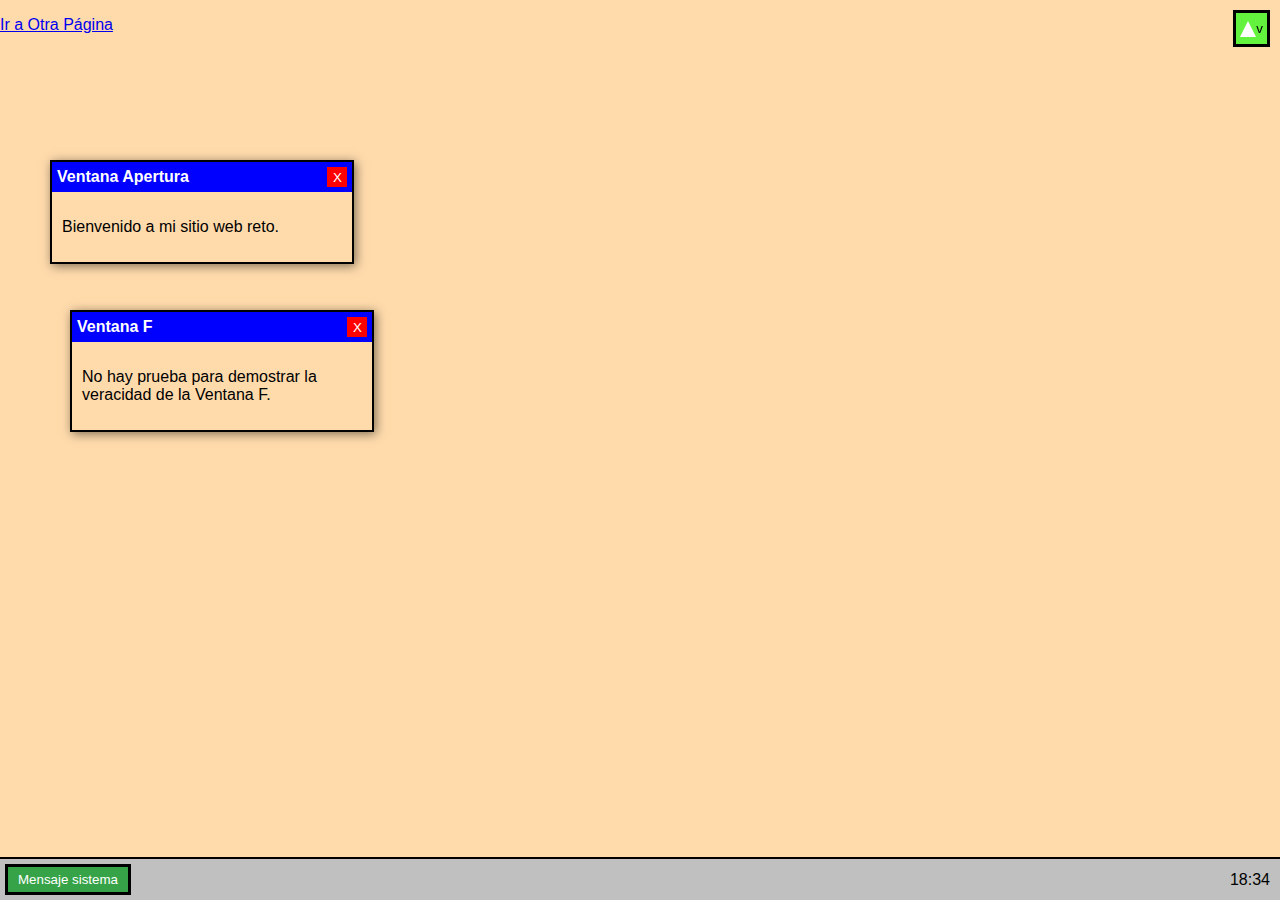
==== index.html @ 4f8c767c "entrar a la otra pagina" ====
<!DOCTYPE html>
<html lang="es">
<head>
    <meta charset="UTF-8">
    <meta name="viewport" content="width=device-width, initial-scale=1.0">
    <title>Mi Sitio Web 90s</title>
    <link rel="stylesheet" href="styles.css">
</head>
<body>
    <button class="top-right-button" onclick="openMainWindow()">v</button>
    <div class="window main-window" style="display:none;">
        <div class="title-bar">
            <span class="title">Ventana Principal</span>
        </div>
        <div class="content">
            <div class="decorative-container left-container"> <!-- Contenedor decorativo izquierdo -->
                <p>Decoración Izquierda</p>
            </div>
            <div class="center-content"> <!-- Contenido central -->
                <h1>Bienvenido a Mi Sitio Web</h1>
                <div class = "aplastador">
                    <div class="decorative-container x"> <!-- Decoración central -->
                        <h2>Tabla de Contenidos</h2>
                        <ol>
                            <li><a href="#" class="open-window" data-section="seccion1">Sección                                 1</a></li>
                            <li><a href="#" class="open-window" data-section="seccion2">Sección                                 2</a></li>
                            <li><a href="#" class="open-window" data-section="seccion3">Sección                                 3</a></li>
                        </ol>
                    </div>
                </div>

            </div>
            <div class="decorative-container right-container"> <!-- Contenedor decorativo derecho -->
                <p>Decoración Derecha</p>
            </div>
        </div>
    </div>

    <div class="window" style="top: 150px; left: 50px;">
        <div class="title-bar">
            <span class="title">Ventana Apertura</span>
            <button class="close-button">X</button>
        </div>
        <div class="content">
            <p>Bienvenido a mi sitio web reto.</p>
        </div>
    </div>

    <div class="window" style="top: 300px; left: 70px;">
        <div class="title-bar">
            <span class="title">Ventana F   </span>
            <button class="close-button">X</button>
        </div>
        <div class="content">
            <p>No hay prueba para demostrar la veracidad de la Ventana F.</p>
        </div>
    </div>

    <div class="taskbar">
        <button class="taskbar-button" onclick="openWindow()">Mensaje sistema</button>
        <div id="hora-actual" class="hora"></div>
    </div>
    <p><a href="/subpagina">Ir a Otra Página</a></p>
    <script src="frases.js"></script>
    <script src="script.js"></script>
</body>
</html>
---- styles.css ----
body {
    font-family: 'Arial', sans-serif;
    background-color: #ffdbac; /* Amarillo durazno */
    margin: 0;
    overflow: hidden; /* Evita el desplazamiento */
}

.window {
    position: absolute;
    width: 90%;
    max-width: 300px;
    border: 2px solid #000;
    background-color: #fff;
    box-shadow: 2px 2px 10px rgba(0, 0, 0, 0.5);
    margin: 10px auto;
}

.main-window {
    width: 90%;
    max-width: 800px;
    height: auto;
    max-height: 70%;
    top: 50px;
    left: 50%;
    transform: translateX(-50%);
    display: flex;
    flex-direction: column;
}

.title-bar {
    background-color: #0000ff; /* Azul */
    color: #fff;
    padding: 5px;
    display: flex;
    justify-content: space-between;
    align-items: center;
    cursor: move;
}

.title-bar .title {
    font-weight: bold;
}

.title-bar .close-button {
    background-color: #ff0000;
    color: #fff;
    border: none;
    width: 20px;
    height: 20px;
    text-align: center;
    cursor: pointer;
}

.content {
    padding: 10px;
    background-color: #ffdbac; /* Amarillo durazno */
    display: flex;
    flex-direction: column;
    justify-content: space-between;
    height: 100%;
}

.decorative-container {
    background-color: #c0c0c0;
    padding: 10px;
    box-shadow: inset 2px 2px 5px rgba(0, 0, 0, 0.5);
    margin: 0px 0;
    justify-content: space-between; /* Alinear al extremo derecho */

}

.aplastador {
    align-items: center; /* Centrado vertical */
    margin: 20px; /* Margen exterior */
    margin-bottom: 20px;
    border: dashed; /* Borde punteado */
    border-color: black; /* Color del borde */
    position: relative; /* Para posicionar correctamente los números */
}

ol {
    counter-reset: item; /* Restablecer el contador */
    list-style: none; /* Eliminar la numeración predeterminada */
    padding: 0%;
}

ol li {
    position: relative; /* Posición relativa para alinear correctamente el contenido */
}

li {
    justify-content: space-between;
}

ol li::before {
    counter-increment: item; /* Incrementar el contador */
    position: absolute; /* Posicionar absolutamente el número */
    right: 0; /* Alinear el número a la derecha */
    color: #000; /* Color del número */
    font-weight: bold; /* Negrita para el número */
}

.open-window {
    color:black;
    margin-right: 10px;
}
.center-content {
    width: 100%;
    text-align: center;
    display: flex;
    flex-direction: column;
}

.center-content h1 {
    margin-bottom: 20px;
}

.center-content img.landscape {
    width: 100%; /* Ocupará el 100% del ancho del contenedor */
    height: auto; /* Mantiene la proporción original */
    max-width: 600px; /* Tamaño máximo para la imagen */
    margin-bottom: 20px;
}

.taskbar {
    position: fixed;
    bottom: 0;
    width: 100%;
    background-color: #c0c0c0;
    padding: 5px;
    display: flex;
    justify-content: flex-start;
    align-items: center;
    border-top: 2px solid #000;
    justify-content: space-between;
}

.taskbar-button {
    background-color: #04981cba; /* Azul */
    color: #fff;
    border: solid;
    border-color: #000;
    padding: 5px 10px;
    cursor: pointer;
    margin-right: 5px;
}

/* Nuevos estilos para el div "x" */
.center-content .decorative-container.x {
    width: auto;
    background-color:  #c0c0c0;
    padding: 10px;
    text-align: center; /* Alineación del contenido de la tabla de contenidos */
    align-items: center; /* Centrado horizontal */
    justify-content: center; /* Centrado vertical */
}
/* Nuevos estilos para el div hora */
.taskbar .hora {
    background-color:  #c0c0c0;
    margin-right: 15px;
}

/* Media Queries para responsive design */
@media (min-width: 600px) {
    .main-window {
        flex-direction: column;
    }

    .content {
        flex-direction: row;
    }

    .center-content {
        width: 70%;
    }

    .decorative-container {
        width: 20%;
        margin: 0;
    }
}


/* Estilos para el botón en la esquina superior derecha */
.top-right-button {
    position: fixed;
    top: 10px;
    right: 10px;
    width: 37px;
    height: 37px;
    background-color:#0dff00a4; /* Color de fondo del botón */
    border: solid; /* Elimina el borde del botón */
    cursor: pointer; /* Cambia el cursor al pasar sobre el botón */
    display: flex;
    align-items: center;
    justify-content: center;
}

.top-right-button::before {
    content: '';
    width: 0;
    height: 0;
    border-left: 8px solid transparent;
    border-right: 8px solid transparent;
    border-bottom: 16px solid white; /* Color del borde del triángulo */
}

a {
    white-space: pre-wrap; /* Conserva los espacios y permite saltos de línea */
}
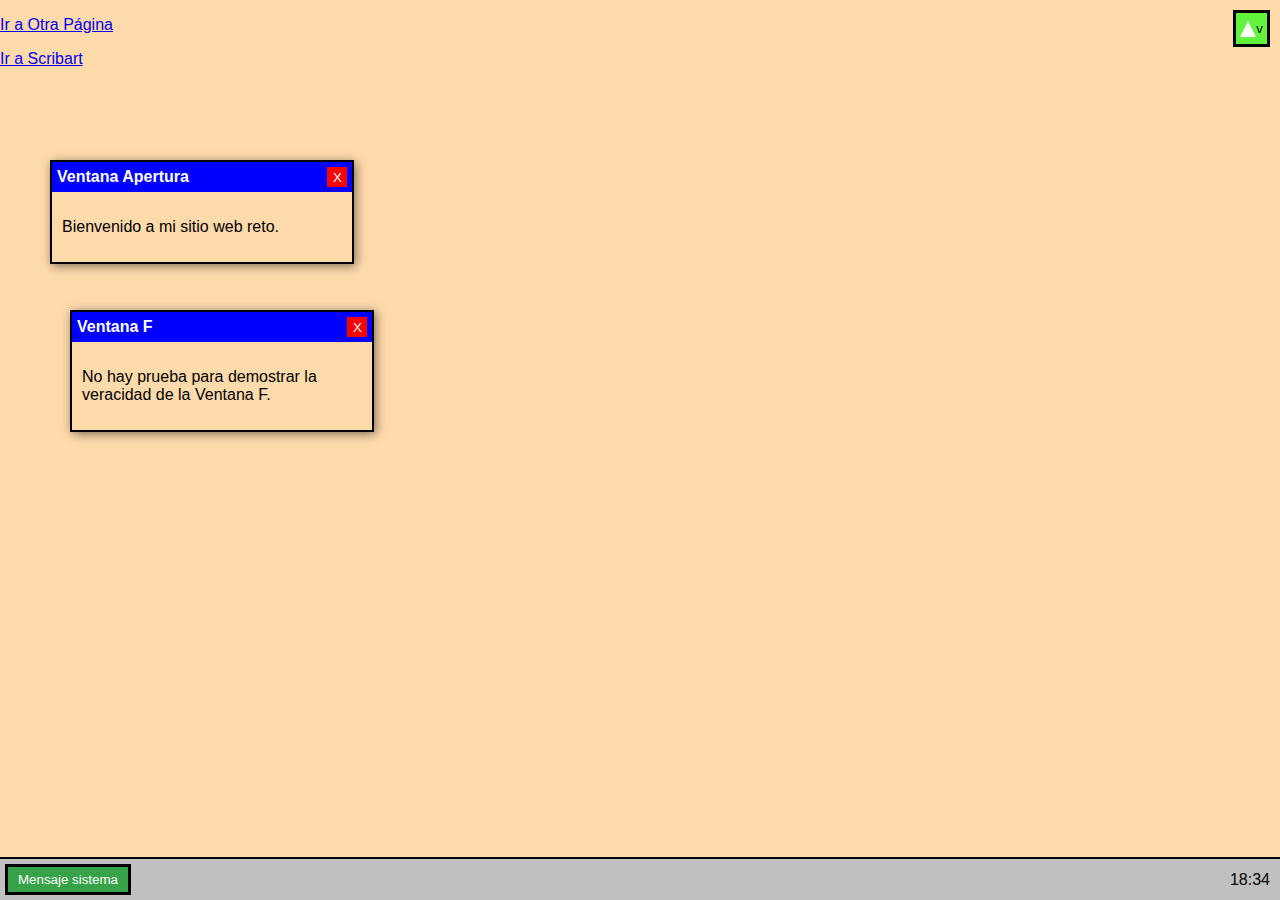
==== commit cddd3291: "Update index.html" ====
--- a/index.html
+++ b/index.html
@@ -61,6 +61,7 @@
         <div id="hora-actual" class="hora"></div>
     </div>
     <p><a href="/subpagina">Ir a Otra Página</a></p>
+    <p><a href="/mi-comic">Ir a Scribart</a></p>
     <script src="frases.js"></script>
     <script src="script.js"></script>
 </body>
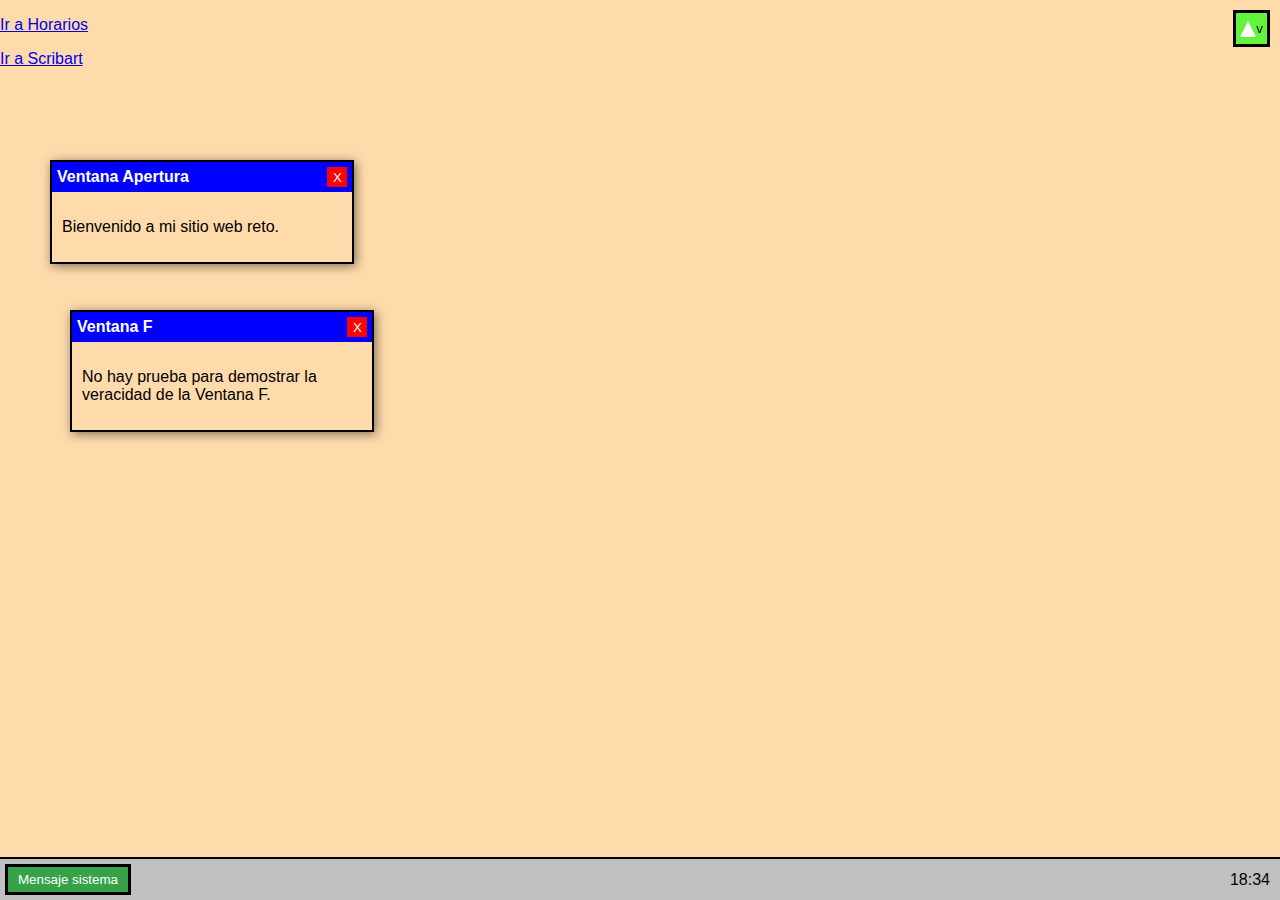
==== commit 9d1d27cb: "Contraseña para otra pagina" ====
--- a/index.html
+++ b/index.html
@@ -60,7 +60,19 @@
         <button class="taskbar-button" onclick="openWindow()">Mensaje sistema</button>
         <div id="hora-actual" class="hora"></div>
     </div>
-    <p><a href="/subpagina">Ir a Otra Página</a></p>
+    <p><a href="/subpagina" onclick="pedirContrasena()">Ir a Horarios</a></p>
+    <script>
+        function pedirContrasena() {
+            let contrasena = prompt("Ingrese la contraseña:");
+            let claveCorrecta = "057721"; // Cambiar esto por la contraseña
+        
+            if (contrasena === claveCorrecta) {
+                window.location.href = "/subpagina";
+            } else {
+                alert("Contraseña incorrecta. Intente de nuevo.");
+            }
+        }
+        </script>
     <p><a href="/mi-comic">Ir a Scribart</a></p>
     <script src="frases.js"></script>
     <script src="script.js"></script>
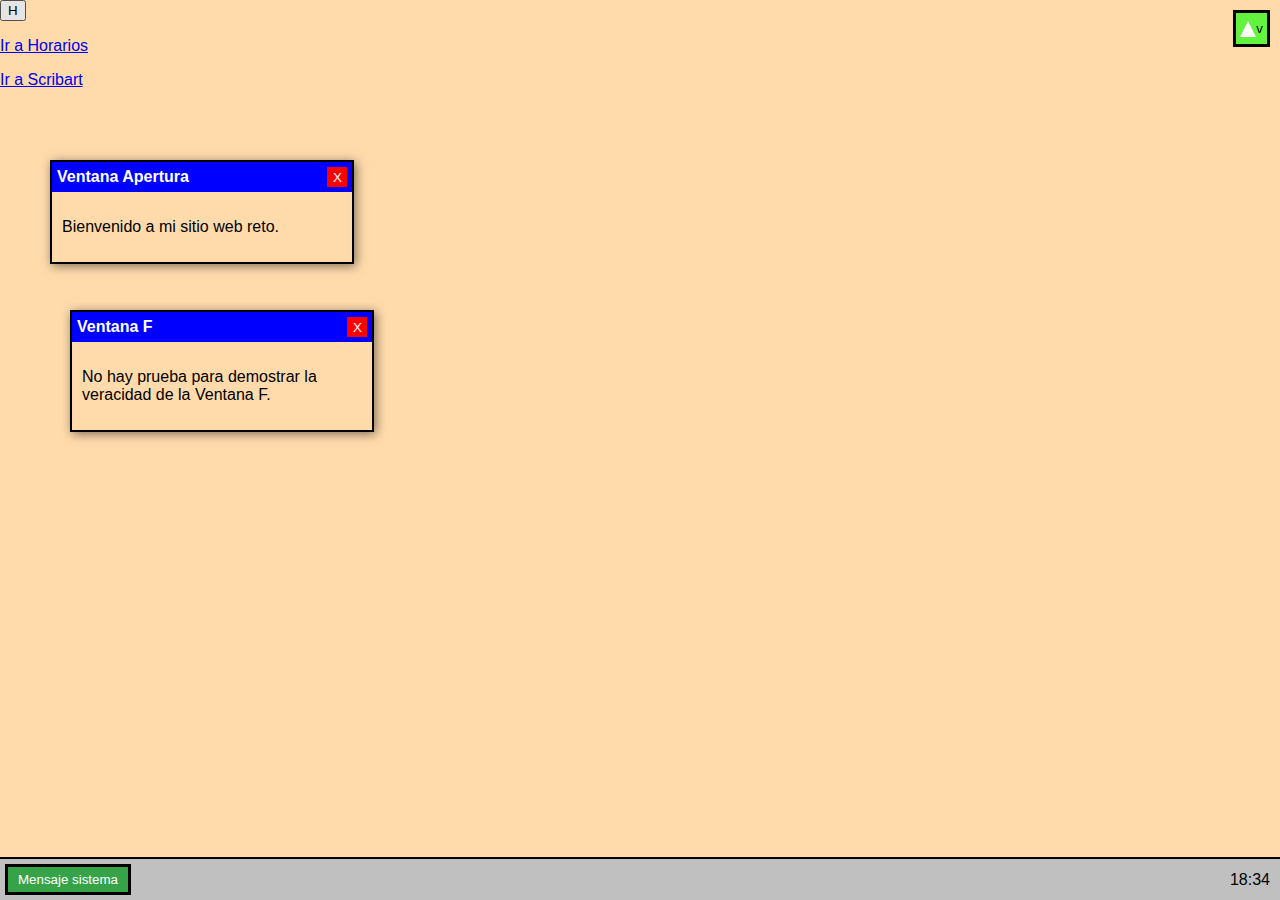
==== commit fec84ec2: "Mi horario pagina principal" ====
--- a/index.html
+++ b/index.html
@@ -8,6 +8,8 @@
 </head>
 <body>
     <button class="top-right-button" onclick="openMainWindow()">v</button>
+    <button id="mostrarHorarioButton">H</button>
+
     <div class="window main-window" style="display:none;">
         <div class="title-bar">
             <span class="title">Ventana Principal</span>
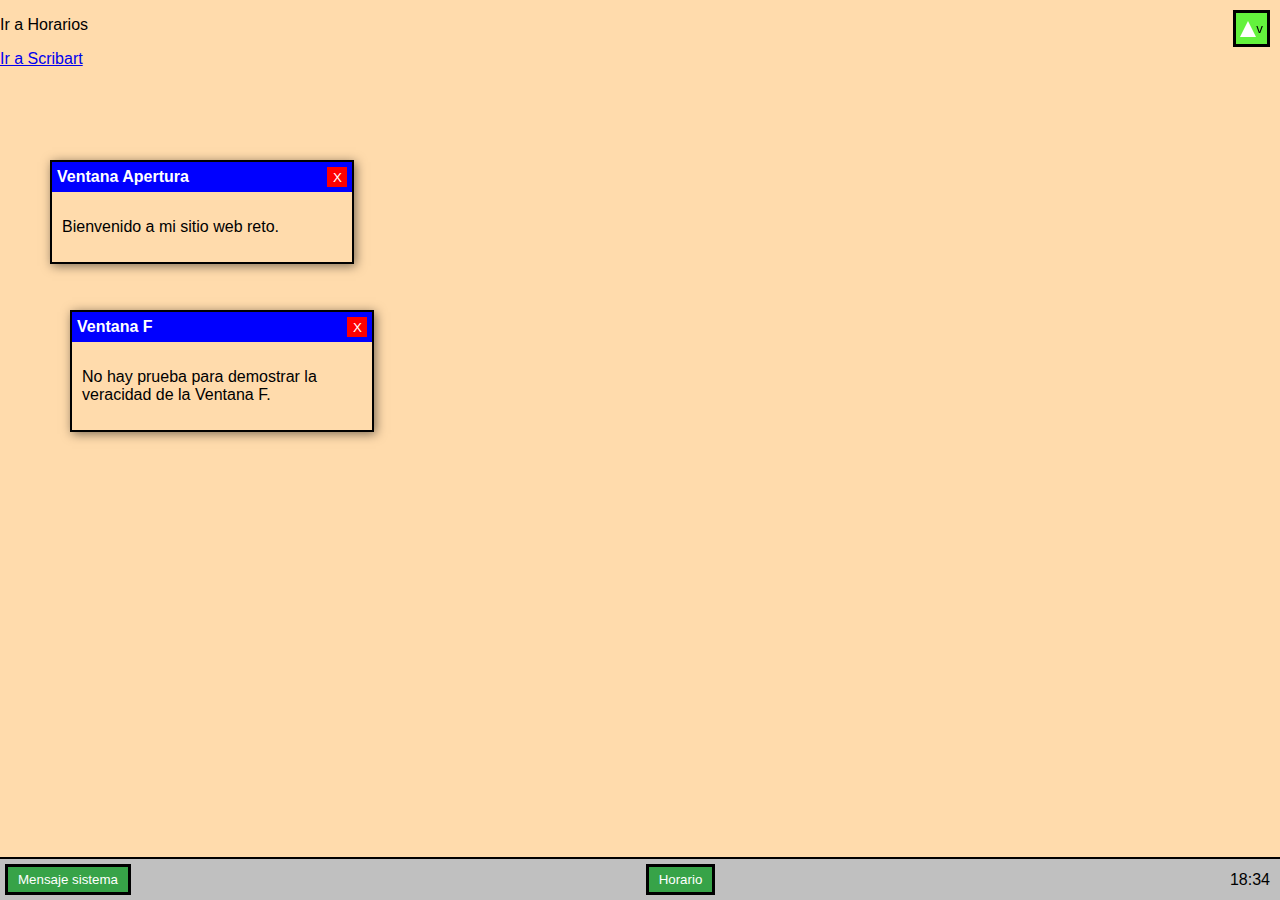
==== commit 21d61c9a: "Ventana principal cerrable y arrastrable" ====
--- a/index.html
+++ b/index.html
@@ -8,36 +8,37 @@
 </head>
 <body>
     <button class="top-right-button" onclick="openMainWindow()">v</button>
-    <button id="mostrarHorarioButton">H</button>
+    <!-- Este es el contenedor que se usará para insertar el horario -->
+    <div id="horario"></div>
 
     <div class="window main-window" style="display:none;">
         <div class="title-bar">
             <span class="title">Ventana Principal</span>
+            <button class="close-button">X</button> <!-- Botón de cerrar -->
         </div>
         <div class="content">
-            <div class="decorative-container left-container"> <!-- Contenedor decorativo izquierdo -->
+            <div class="decorative-container left-container">
                 <p>Decoración Izquierda</p>
             </div>
-            <div class="center-content"> <!-- Contenido central -->
+            <div class="center-content">
                 <h1>Bienvenido a Mi Sitio Web</h1>
-                <div class = "aplastador">
-                    <div class="decorative-container x"> <!-- Decoración central -->
+                <div class="aplastador">
+                    <div class="decorative-container x">
                         <h2>Tabla de Contenidos</h2>
                         <ol>
-                            <li><a href="#" class="open-window" data-section="seccion1">Sección                                 1</a></li>
-                            <li><a href="#" class="open-window" data-section="seccion2">Sección                                 2</a></li>
-                            <li><a href="#" class="open-window" data-section="seccion3">Sección                                 3</a></li>
+                            <li><a href="#" class="open-window" data-section="seccion1">Sección 1</a></li>
+                            <li><a href="#" class="open-window" data-section="seccion2">Sección 2</a></li>
+                            <li><a href="#" class="open-window" data-section="seccion3">Sección 3</a></li>
                         </ol>
                     </div>
                 </div>
-
             </div>
-            <div class="decorative-container right-container"> <!-- Contenedor decorativo derecho -->
+            <div class="decorative-container right-container">
                 <p>Decoración Derecha</p>
             </div>
         </div>
     </div>
-
+    
     <div class="window" style="top: 150px; left: 50px;">
         <div class="title-bar">
             <span class="title">Ventana Apertura</span>
@@ -58,11 +59,7 @@
         </div>
     </div>
 
-    <div class="taskbar">
-        <button class="taskbar-button" onclick="openWindow()">Mensaje sistema</button>
-        <div id="hora-actual" class="hora"></div>
-    </div>
-    <p><a href="/subpagina" onclick="pedirContrasena()">Ir a Horarios</a></p>
+    <p><a onclick="pedirContrasena()">Ir a Horarios</a></p>
     <script>
         function pedirContrasena() {
             let contrasena = prompt("Ingrese la contraseña:");
@@ -74,9 +71,21 @@
                 alert("Contraseña incorrecta. Intente de nuevo.");
             }
         }
-        </script>
+    </script>
     <p><a href="/mi-comic">Ir a Scribart</a></p>
     <script src="frases.js"></script>
     <script src="script.js"></script>
+
+    <div class="taskbar">
+        <button class="taskbar-button" onclick="openWindow()">Mensaje sistema</button>
+        <button class="taskbar-button">Horario</button>
+        <div id="hora-actual" class="hora"></div>
+    </div>
+
+
+    
+
+
+
 </body>
 </html>
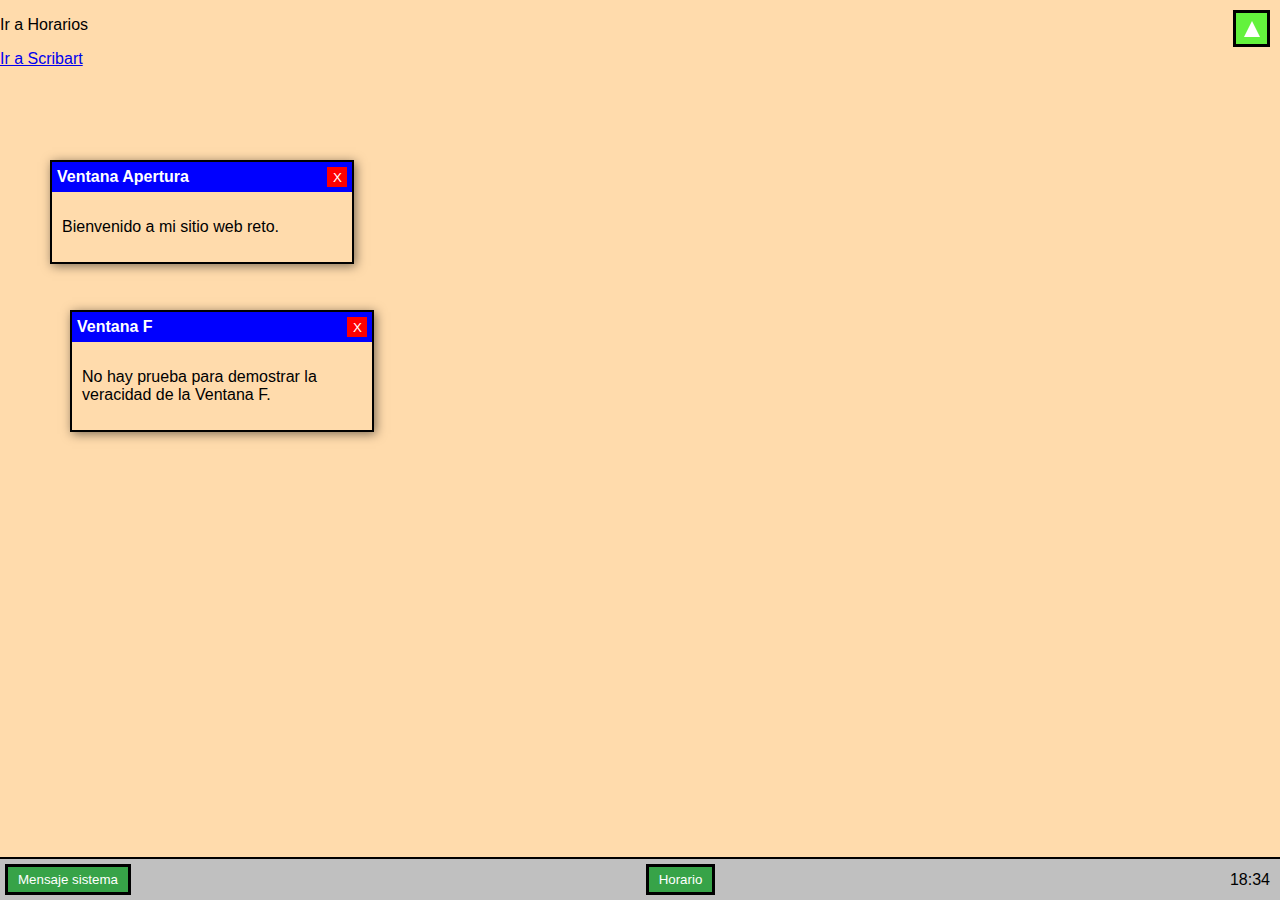
==== commit f549c491: "Ventanas horario" ====
--- a/index.html
+++ b/index.html
@@ -7,7 +7,7 @@
     <link rel="stylesheet" href="styles.css">
 </head>
 <body>
-    <button class="top-right-button" onclick="openMainWindow()">v</button>
+    <button class="top-right-button" onclick="openMainWindow()"></button>
     <!-- Este es el contenedor que se usará para insertar el horario -->
     <div id="horario"></div>
 
@@ -78,13 +78,175 @@
 
     <div class="taskbar">
         <button class="taskbar-button" onclick="openWindow()">Mensaje sistema</button>
-        <button class="taskbar-button">Horario</button>
+        <button class="taskbar-button" onclick="openHorario()">Horario</button>
         <div id="hora-actual" class="hora"></div>
     </div>
 
-
-    
-
+   
+    <script>
+        const horarioData = [
+    {
+        "Actividad": "ANALISIS MATEMATICO I",
+        "Día": ["LUNES", "MARTES", "JUEVES"],
+        "Hora": ["16:00 - 18:00", "10:00 - 12:00", "10:00 - 12:00"],
+        "Ubicacion": ["CAMILO TORRES --", "CAMILO TORRES 306", "CAMILO TORRES 306"]
+    },
+    {
+        "Actividad": "ANALISIS NUMERICO",
+        "Día": ["MIERCOLES", "VIERNES"],
+        "Hora": ["08:00 - 10:00", "08:00 - 10:00"],
+        "Ubicacion": ["CAMILO TORRES 505", "CAMILO TORRES 505"]
+    },
+    {
+        "Actividad": "OPTIMIZACION",
+        "Día": ["MARTES", "JUEVES"],
+        "Hora": ["08:00 - 10:00", "08:00 - 10:00"],
+        "Ubicacion": ["CAMILO TORRES 307", "CAMILO TORRES 307"]
+    },
+    {
+        "Actividad": "TOPICOS EN ESTADISTICA",
+        "Día": ["LUNES", "MIERCOLES"],
+        "Hora": ["10:00 - 12:00", "10:00 - 12:00"],
+        "Ubicacion": ["CAMILO TORRES 507", "CAMILO TORRES 507"]
+    },
+    {
+        "Actividad": "INGLES III",
+        "Día": ["LUNES", "MIERCOLES", "VIERNES"],
+        "Hora": ["7:00 - 8:00", "6:00 - 8:00", "6:00 - 8:00"],
+        "Ubicacion": ["VIRGINIA GUTIERREZ DE PINEDA 302", "VIRGINIA GUTIERREZ DE PINEDA 302", "VIRGINIA GUTIERREZ DE PINEDA 302"]
+    }
+];
+
+        function openHorario() {
+
+            const windowsContainer = document.body;
+            const newWindow = document.createElement('div');
+            newWindow.classList.add('window');
+            newWindow.style.top = `${Math.random() * (window.innerHeight - 300)}px`;
+            newWindow.style.left = `${Math.random() * (window.innerWidth - 300)}px`;
+            
+            // Estilos CSS para los botones
+            const styles = `
+                <style>
+                    .dia-button {
+                        background-color: #007bff;
+                        color: white;
+                        border: none;
+                        padding: 8px 12px;
+                        margin: 5px;
+                        border-radius: 5px;
+                        cursor: pointer;
+                    }
+                    .dia-button:hover {
+                        background-color: #0056b3;
+                    }
+                    .dias-container {
+                        display: flex;
+                        justify-content: center;
+                        gap: 8px;
+                        margin-top: 10px;
+                    }
+                    .title-bar {
+                        font-weight: bold;
+                        margin-bottom: 10px;
+                        text-align: center;
+                    }
+                </style>
+            `;
+
+
+            // Definir el contenido inicial con los botones de los días
+            const content = `
+                <p>Seleccione un día:</p>
+                <div id="botones-dias">
+                    ${["LUNES", "MARTES", "MIERCOLES", "JUEVES", "VIERNES", "SÁBADO", "DOMINGO"].map(dia => 
+                        `<button class="dia-button" onclick="mostrarHorario('${dia}')">${dia}</button>`
+                    ).join('')}
+                </div>
+            `;
+
+            newWindow.innerHTML = `
+                <div class="title-bar">
+                    <span class="title">Horario</span>
+                    <button class="close-button">X</button>
+                </div>
+                <div class="content" id="contenido-ventana">
+                    ${content}
+                </div>
+            `;
+
+            windowsContainer.appendChild(newWindow);
+
+            // Añadir funcionalidad de cierre a la nueva ventana
+            newWindow.querySelector('.close-button').addEventListener('click', () => {
+                newWindow.remove();
+            });
+
+            // Hacer que la nueva ventana sea arrastrable
+            makeWindowDraggable(newWindow);
+
+        }
+
+        function mostrarHorario(dia) {
+            // Buscar actividades del día seleccionado
+            const actividades = horarioData
+                .filter(item => item.Día.includes(dia))
+                .map(item => {
+                    const index = item.Día.indexOf(dia);
+                    return `<li><strong>${item.Actividad}</strong><br>Hora: ${item.Hora[index]}<br>Ubicación: ${item.Ubicacion[index]}</li>`;
+                })
+                .reverse() // Orden descendente
+                .join("");
+
+            // Crear una nueva ventana
+            const windowsContainer = document.body;
+            const newWindow = document.createElement('div');
+            newWindow.classList.add('window');
+            newWindow.style.top = `${Math.random() * (window.innerHeight - 300)}px`;
+            newWindow.style.left = `${Math.random() * (window.innerWidth - 300)}px`;
+
+            // Estilos CSS adicionales para la lista
+            const styles = `
+                <style>
+                    .schedule-list {
+                        list-style-type: decimal;
+                        padding: 10px;
+                        margin: 10px 0;
+                    }
+                    .schedule-list li {
+                        margin-bottom: 10px;
+                    }
+                </style>
+            `;
+
+            // Contenido de la ventana con las actividades en lista ordenada
+            const content = actividades 
+                ? `<ol class="schedule-list">${actividades}</ol>` 
+                : "<p>No hay actividades programadas.</p>";
+
+            newWindow.innerHTML = `
+                ${styles}
+                <div class="title-bar">
+                    <span class="title">Horario de ${dia}</span>
+                    <button class="close-button">X</button>
+                </div>
+                <div class="content">
+                    ${content}
+                </div>
+            `;
+
+            windowsContainer.appendChild(newWindow);
+
+            // Añadir funcionalidad de cierre
+            newWindow.querySelector('.close-button').addEventListener('click', () => {
+                newWindow.remove();
+            });
+
+            // Hacer la ventana arrastrable
+            makeWindowDraggable(newWindow);
+        }
+
+    </script>
 
 
 </body>
--- a/styles.css
+++ b/styles.css
@@ -207,4 +207,25 @@
 
 a {
     white-space: pre-wrap; /* Conserva los espacios y permite saltos de línea */
+}
+
+/* Estilos para botones de horario */
+
+.dia-button {
+    background-color: #007bff;
+    color: white;
+    border: none;
+    padding: 8px 12px;
+    margin: 5px;
+    border-radius: 5px;
+    cursor: pointer;
+}
+.dia-button:hover {
+    background-color: #0056b3;
+}
+.dias-container {
+    display: flex;
+    justify-content: center;
+    gap: 8px;
+    margin-top: 10px;
 }